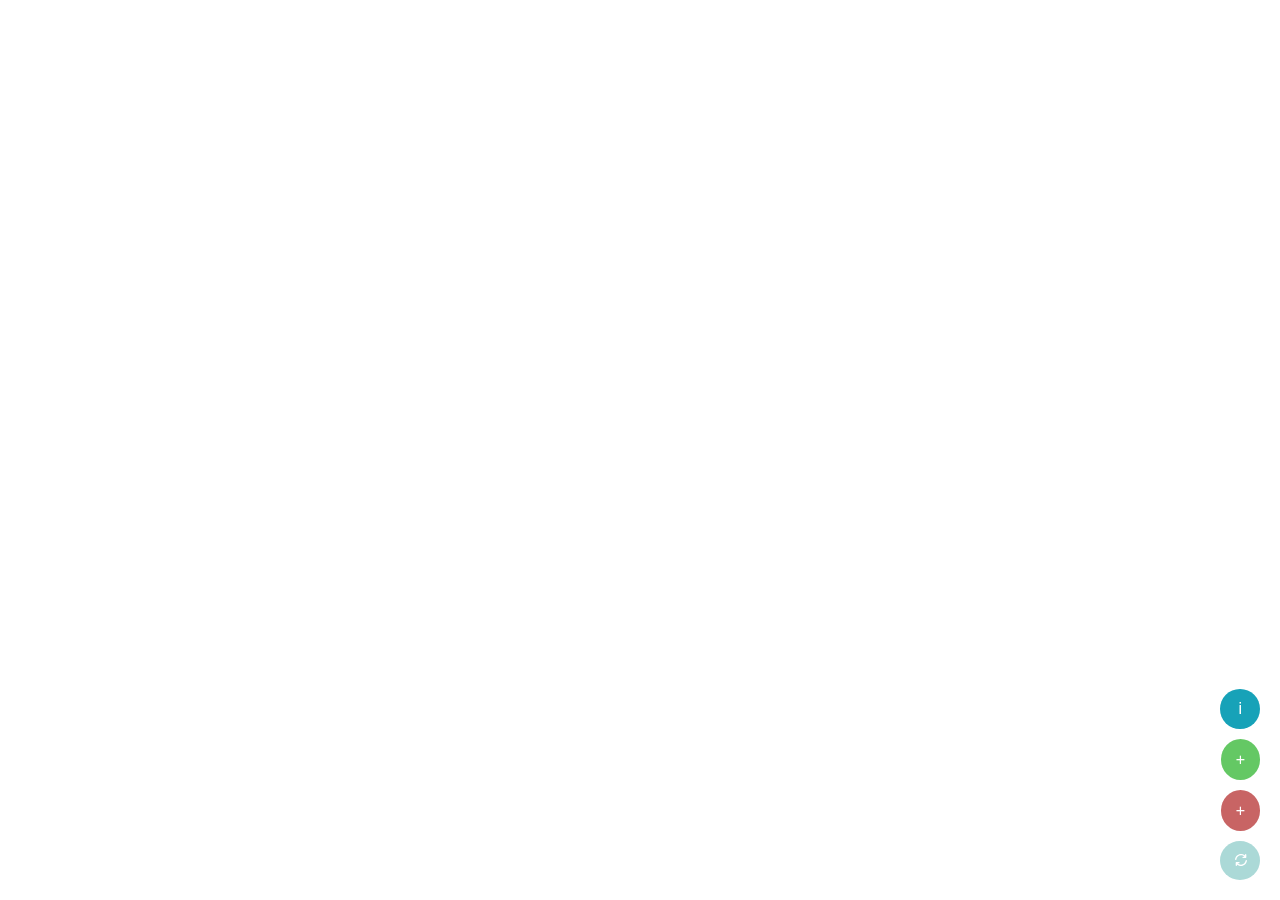
==== index.html @ 96e3f83c "Info started" ====
<!DOCTYPE html>

<html>
  <head>
    <title>SVM Radial Kernel in AR</title>
    <meta charset="utf-8">
    <meta http-equiv="X-UA-Compatible" content="IE=edge">
    <link rel="stylesheet" href="style.css">

    <script src="./library/svm.js"></script>
		<script src="./imports/three.min.js"></script>
    <script src="./imports/aframe.min.js"></script>
    <script src="./imports/aframe-ar.js"></script>
    <script src="./helpers/gesture_detector.js"></script>
    <script src="./js/gesture_handler.js"></script>
    
  </head>

  <body>
    <div class="button-container">
      <button class="circle-button info-btn" title="Model Info">i</button>
      <button class="circle-button green" title="Add green data point" onclick="addPoint('green')">+</button>
      <button class="circle-button red" title="Add red data point" onclick="addPoint('red')">+</button>
      <button class="circle-button grey" title="Re-model" onclick="reModel()">
        <svg width="14" height="14" viewBox="0 0 21 21" fill="none" xmlns="http://www.w3.org/2000/svg"><path fill-rule="evenodd" clip-rule="evenodd" d="M3.0698 10.8763C3.62354 6.43564 7.4099 3 12.0002 3C14.2826 3 16.403 3.85067 18.0121 5.25439V4C18.0121 3.44772 18.4598 3 19.0121 3C19.5644 3 20.0121 3.44772 20.0121 4V8C20.0121 8.55228 19.5644 9 19.0121 9H15.0121C14.4598 9 14.0121 8.55228 14.0121 8C14.0121 7.44772 14.4598 7 15.0121 7H16.9574C15.6759 5.76379 13.9103 5 12.0002 5C8.43131 5 5.48489 7.67174 5.05443 11.1237C4.98609 11.6718 4.48642 12.0607 3.93838 11.9923C3.39034 11.924 3.00146 11.4243 3.0698 10.8763ZM20.0621 12.0077C20.6101 12.076 20.999 12.5757 20.9306 13.1237C20.3769 17.5644 16.5905 21 12.0002 21C9.72345 21 7.60785 20.1535 6.00022 18.7559V20C6.00022 20.5523 5.55251 21 5.00022 21C4.44794 21 4.00022 20.5523 4.00022 20V16C4.00022 15.4477 4.44794 15 5.00022 15H9.00022C9.55251 15 10.0002 15.4477 10.0002 16C10.0002 16.5523 9.55251 17 9.00022 17H7.04308C8.32456 18.2362 10.0901 19 12.0002 19C15.5691 19 18.5156 16.3283 18.946 12.8763C19.0144 12.3282 19.514 11.9393 20.0621 12.0077Z" fill="currentColor"></path></svg>
      </button>
    </div>
  
    <a-scene
      id="scene"
      arjs
      embedded
      renderer="logarithmicDepthBuffer: true;"
      vr-mode-ui="enabled: false"
      gesture-detector
    >
      <a-marker
        id="markerA"
        preset="custom"
        type="pattern" 
        url="markers/kanji.patt"
        raycaster="objects: .clickable"
        emitevents="true"
        cursor="fuse: false; rayOrigin: mouse;"
      >
        <a-entity
          id="model_entity"
          class="clickable"
          gesture-handler
        > 
          <a-plane
            id="svm_plane"
            class="clickable"
          >
          </a-plane>
          
        </a-entity>
      </a-marker>

      <a-entity camera></a-entity>
    </a-scene>

    <!-- Modal -->
    <div id="infoModal" class="modal">
      <div class="modal-content">
        <span class="close-btn">&times;</span>
        <h2>Information</h2>
        <p>C = 1.0</p>
        <p>Using Rbf Kernel with Sigma = 0.50</p>
      </div>
    </div>

  </body>
  
  <footer>
    <script src="./js/init_global.js"></script>
    <script src="./js/svm_train.js"></script>
    <script src="./js/model.js"></script>
    <script src="./js/ar_controls.js"></script>
    <script src="./js/touch_handler.js"></script>
    <script src="./js/info_controls.js"></script>
    <script src="./helpers/cursor.js" defer></script>
  </footer>
</html>
---- style.css ----
body {
    font-family: Monospace; 
    margin: 0; 
    height: 100%; 
    overflow: hidden;
}

.button-container {
    position: fixed;
    bottom: 20px;
    right: 20px;
    display: flex;
    flex-direction: column;
    align-items: flex-end;
    gap: 10px;
    z-index: 1;
    /* position: absolute; bottom: 10px; right: 10px; width:100%; text-align: right; z-index: 1; */
}

.circle-button {
    border: none;
    color: white;
    text-align: center;
    text-decoration: none;
    display: inline-block;
    font-size: 16px;
    border-radius: 50%;
    cursor: pointer;
}

.circle-button.info-btn {    
    padding: 11px 18px;
    background-color: #17a2b8;
}

.circle-button.green {    
    padding: 11.5px 15px;
    background-color: #64c864;
}

.circle-button.red {    
    padding: 11.5px 15px;
    background-color: #c86464;
}

.circle-button.grey {
    padding: 10.5px 13px;
    background-color: #abd9d7;
}


/* Modal Styles */
.modal {
    display: none; /* Hidden by default */
    position: fixed; /* Stay in place */
    z-index: 2; /* Sit on top */
    left: 0;
    top: 0;
    width: 100%; /* Full width */
    height: 100%; /* Full height */
    overflow: auto; /* Enable scroll if needed */
    background-color: rgb(0,0,0); /* Fallback color */
    background-color: rgba(0,0,0,0.7); /* Black w/ opacity */
}

.modal-content {
    background-color: #f4f4f4;
    margin: 20% auto;
    padding: 20px;
    border: 1px solid #888;
    width: 80%; /* Could be more or less, depending on screen size */
    text-align: center;
    box-shadow: 0 4px 8px 0 rgba(0, 0, 0, 0.2);
    border-radius: 8px;
}

.close-btn {
    color: #aaa;
    float: right;
    font-size: 28px;
    font-weight: bold;
}

.close-btn:hover,
.close-btn:focus {
    color: black;
    text-decoration: none;
    cursor: pointer;
}
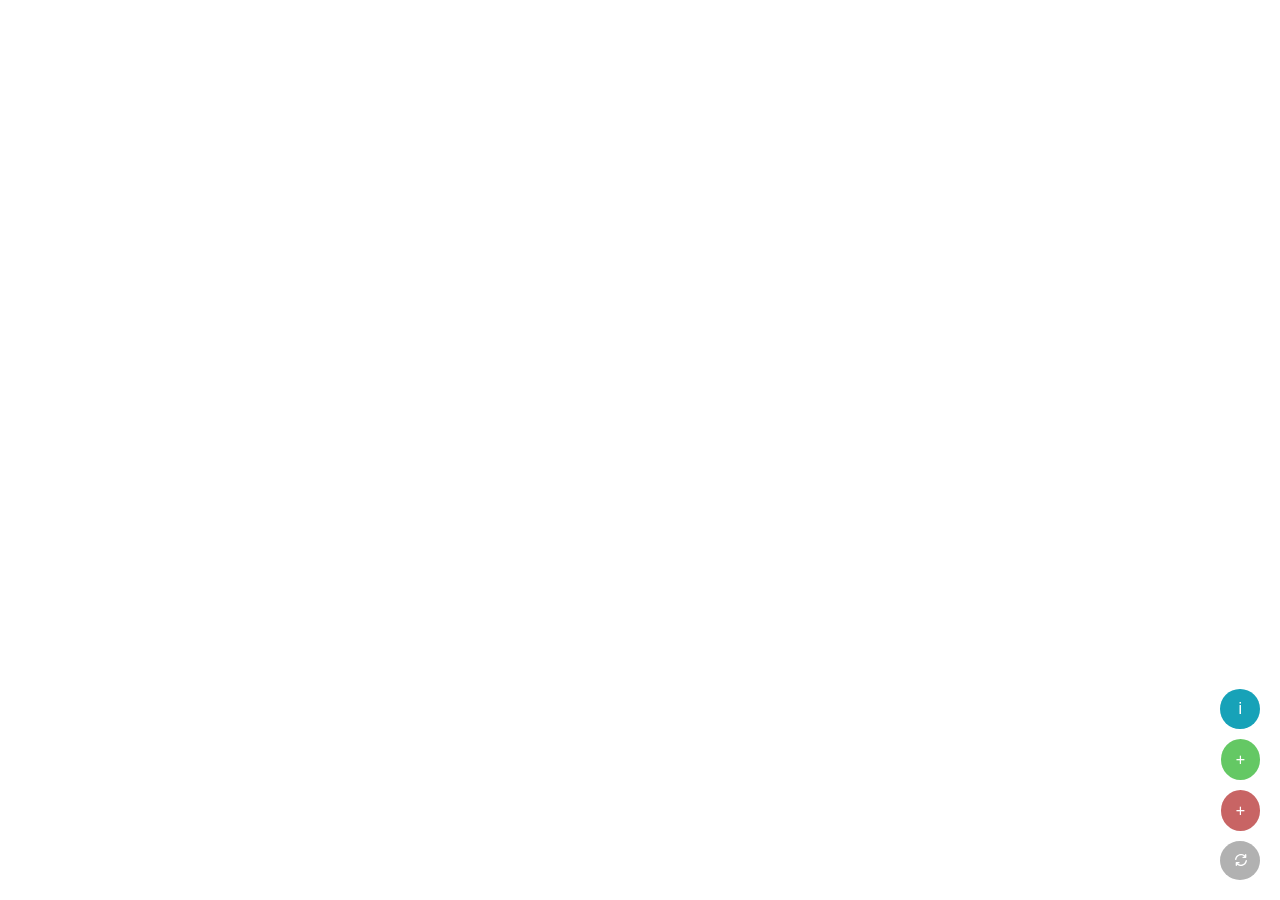
==== commit 736591c0: "info elements" ====
--- a/index.html
+++ b/index.html
@@ -19,9 +19,9 @@
   <body>
     <div class="button-container">
       <button class="circle-button info-btn" title="Model Info">i</button>
-      <button class="circle-button green" title="Add green data point" onclick="addPoint('green')">+</button>
-      <button class="circle-button red" title="Add red data point" onclick="addPoint('red')">+</button>
-      <button class="circle-button grey" title="Re-model" onclick="reModel()">
+      <button id="greenBtn" class="circle-button green" title="Add green data point" onclick="addPoint('green')">+</button>
+      <button id="redBtn"   class="circle-button red"   title="Add red data point"   onclick="addPoint('red')"  >+</button>
+      <button class="circle-button grey" title="Re-model" onclick="reModelClick(this)">
         <svg width="14" height="14" viewBox="0 0 21 21" fill="none" xmlns="http://www.w3.org/2000/svg"><path fill-rule="evenodd" clip-rule="evenodd" d="M3.0698 10.8763C3.62354 6.43564 7.4099 3 12.0002 3C14.2826 3 16.403 3.85067 18.0121 5.25439V4C18.0121 3.44772 18.4598 3 19.0121 3C19.5644 3 20.0121 3.44772 20.0121 4V8C20.0121 8.55228 19.5644 9 19.0121 9H15.0121C14.4598 9 14.0121 8.55228 14.0121 8C14.0121 7.44772 14.4598 7 15.0121 7H16.9574C15.6759 5.76379 13.9103 5 12.0002 5C8.43131 5 5.48489 7.67174 5.05443 11.1237C4.98609 11.6718 4.48642 12.0607 3.93838 11.9923C3.39034 11.924 3.00146 11.4243 3.0698 10.8763ZM20.0621 12.0077C20.6101 12.076 20.999 12.5757 20.9306 13.1237C20.3769 17.5644 16.5905 21 12.0002 21C9.72345 21 7.60785 20.1535 6.00022 18.7559V20C6.00022 20.5523 5.55251 21 5.00022 21C4.44794 21 4.00022 20.5523 4.00022 20V16C4.00022 15.4477 4.44794 15 5.00022 15H9.00022C9.55251 15 10.0002 15.4477 10.0002 16C10.0002 16.5523 9.55251 17 9.00022 17H7.04308C8.32456 18.2362 10.0901 19 12.0002 19C15.5691 19 18.5156 16.3283 18.946 12.8763C19.0144 12.3282 19.514 11.9393 20.0621 12.0077Z" fill="currentColor"></path></svg>
       </button>
     </div>
@@ -61,13 +61,15 @@
     </a-scene>
 
     <!-- Modal -->
-    <div id="infoModal" class="modal">
-      <div class="modal-content">
-        <span class="close-btn">&times;</span>
-        <h2>Information</h2>
-        <p>C = 1.0</p>
-        <p>Using Rbf Kernel with Sigma = 0.50</p>
-      </div>
+    <div id="info-modal" style="display: none;">
+      <p>C = <span id="c-value">1.0</span></p>
+      <input type="range" id="c-slider" min="-2" max="2" step="0.1" value="0">
+      
+      <p>RBF Kernel Sigma = <span id="sigma-value">0.50</span></p>
+      <input type="range" id="sigma-slider" min="-2" max="2" step="0.1" value="-0.3">
+      
+      <p>Number of support vectors: <span id="num-vector"></span></p>
+      <p style="margin-bottom: 1em;">Converged in <span id="converge-val"></span> iterations</p>
     </div>
 
   </body>
@@ -80,5 +82,22 @@
     <script src="./js/touch_handler.js"></script>
     <script src="./js/info_controls.js"></script>
     <script src="./helpers/cursor.js" defer></script>
+    <script>
+    // document.addEventListener('DOMContentLoaded', () => {
+  //     const buttons = document.querySelectorAll('.button-container .circle-button');
+  
+  //     buttons.forEach(button => {
+  //         button.addEventListener('click', function() {
+  //             // Add highlight class
+  //             this.classList.add('highlight');
+  
+  //             // Remove highlight after 2 seconds (2000 milliseconds)
+  //             setTimeout(() => {
+  //                 this.classList.remove('highlight');
+  //             }, 200);
+  //         });
+  //     });
+  // });
+  </script>
   </footer>
 </html>--- a/style.css
+++ b/style.css
@@ -30,60 +30,54 @@
 
 .circle-button.info-btn {    
     padding: 11px 18px;
-    background-color: #17a2b8;
+    background-color: rgb(23, 162, 184); /* #17a2b8 */
 }
 
 .circle-button.green {    
     padding: 11.5px 15px;
-    background-color: #64c864;
+    background-color: rgb(100, 200, 100); /* #64c864 */
 }
 
 .circle-button.red {    
     padding: 11.5px 15px;
-    background-color: #c86464;
+    background-color: rgb(200, 100, 100); /* #c86464 */
 }
 
 .circle-button.grey {
     padding: 10.5px 13px;
-    background-color: #abd9d7;
+    background-color: rgb(177, 177, 177);
 }
 
 
-/* Modal Styles */
-.modal {
-    display: none; /* Hidden by default */
-    position: fixed; /* Stay in place */
-    z-index: 2; /* Sit on top */
-    left: 0;
-    top: 0;
-    width: 100%; /* Full width */
-    height: 100%; /* Full height */
-    overflow: auto; /* Enable scroll if needed */
+#info-modal {
     background-color: rgb(0,0,0); /* Fallback color */
     background-color: rgba(0,0,0,0.7); /* Black w/ opacity */
-}
-
-.modal-content {
-    background-color: #f4f4f4;
-    margin: 20% auto;
-    padding: 20px;
-    border: 1px solid #888;
-    width: 80%; /* Could be more or less, depending on screen size */
+    margin: 0 0 20px 2%;
+    z-index: 2;
+    position: fixed;
+    padding: 1% 3%;
+    bottom: 0;
+    left: 0;
+    color: white;
+    border: 1px solid #000;
     text-align: center;
     box-shadow: 0 4px 8px 0 rgba(0, 0, 0, 0.2);
     border-radius: 8px;
+    overflow: auto;
 }
 
-.close-btn {
-    color: #aaa;
-    float: right;
-    font-size: 28px;
-    font-weight: bold;
+#info-modal p {
+    margin-top: 1em;
+    margin-bottom: 0.5em;
 }
 
-.close-btn:hover,
-.close-btn:focus {
-    color: black;
-    text-decoration: none;
-    cursor: pointer;
+#info-modal input[type=range] {
+    width: 80%;
+    margin-bottom: 0.5em;
 }
+
+.circle-button.highlight {
+    filter: brightness(1.2);
+}
+
+
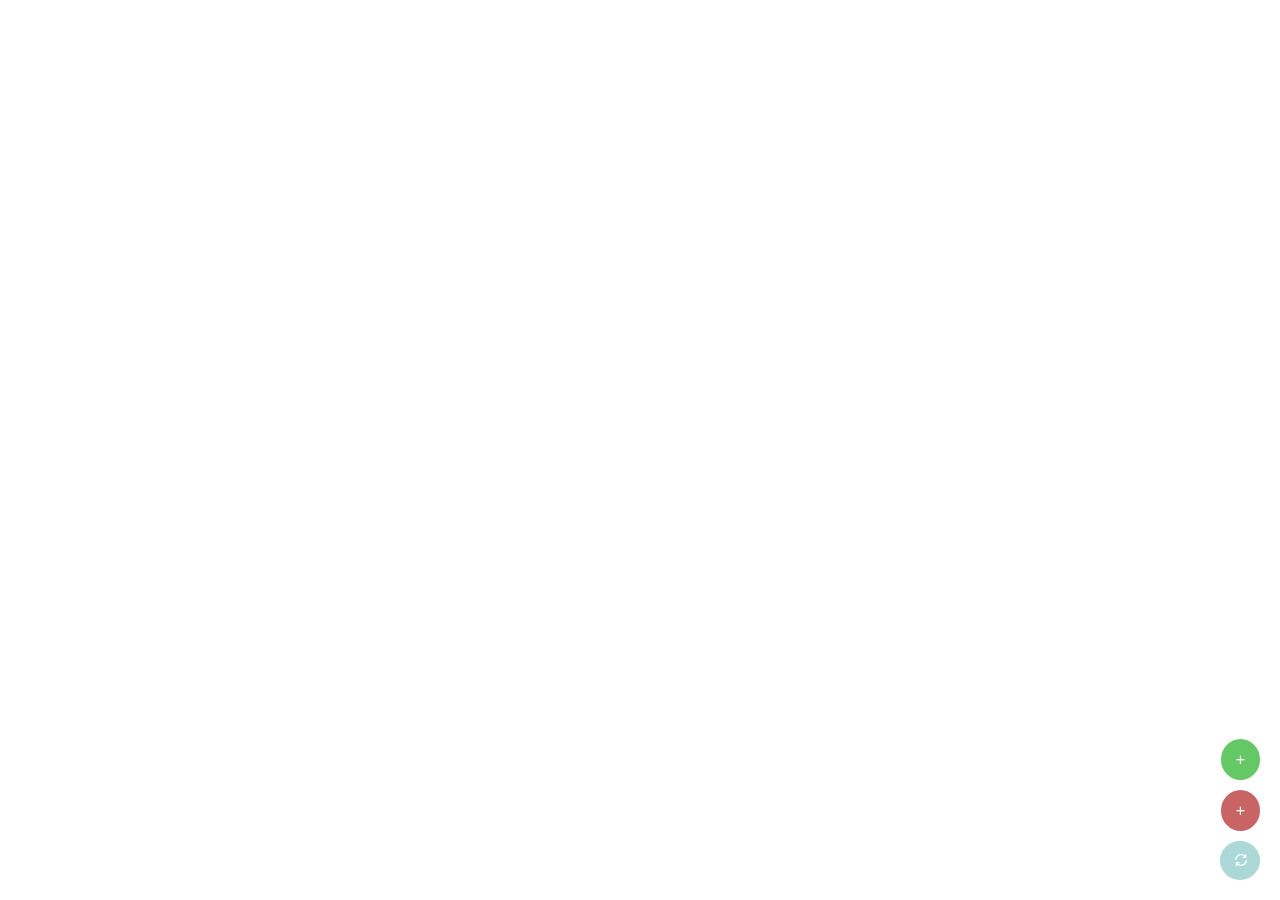
==== commit b58f8b08: "Merge pull request #1 from shah-deep2/touchcontrols" ====
--- a/index.html
+++ b/index.html
@@ -18,10 +18,9 @@
 
   <body>
     <div class="button-container">
-      <button class="circle-button info-btn" title="Model Info">i</button>
-      <button id="greenBtn" class="circle-button green" title="Add green data point" onclick="addPoint('green')">+</button>
-      <button id="redBtn"   class="circle-button red"   title="Add red data point"   onclick="addPoint('red')"  >+</button>
-      <button class="circle-button grey" title="Re-model" onclick="reModelClick(this)">
+      <button class="circle-button green" title="Add green data point" onclick="addPoint('green')">+</button>
+      <button class="circle-button red" title="Add red data point" onclick="addPoint('red')">+</button>
+      <button class="circle-button grey" title="Re-model" onclick="reModel()">
         <svg width="14" height="14" viewBox="0 0 21 21" fill="none" xmlns="http://www.w3.org/2000/svg"><path fill-rule="evenodd" clip-rule="evenodd" d="M3.0698 10.8763C3.62354 6.43564 7.4099 3 12.0002 3C14.2826 3 16.403 3.85067 18.0121 5.25439V4C18.0121 3.44772 18.4598 3 19.0121 3C19.5644 3 20.0121 3.44772 20.0121 4V8C20.0121 8.55228 19.5644 9 19.0121 9H15.0121C14.4598 9 14.0121 8.55228 14.0121 8C14.0121 7.44772 14.4598 7 15.0121 7H16.9574C15.6759 5.76379 13.9103 5 12.0002 5C8.43131 5 5.48489 7.67174 5.05443 11.1237C4.98609 11.6718 4.48642 12.0607 3.93838 11.9923C3.39034 11.924 3.00146 11.4243 3.0698 10.8763ZM20.0621 12.0077C20.6101 12.076 20.999 12.5757 20.9306 13.1237C20.3769 17.5644 16.5905 21 12.0002 21C9.72345 21 7.60785 20.1535 6.00022 18.7559V20C6.00022 20.5523 5.55251 21 5.00022 21C4.44794 21 4.00022 20.5523 4.00022 20V16C4.00022 15.4477 4.44794 15 5.00022 15H9.00022C9.55251 15 10.0002 15.4477 10.0002 16C10.0002 16.5523 9.55251 17 9.00022 17H7.04308C8.32456 18.2362 10.0901 19 12.0002 19C15.5691 19 18.5156 16.3283 18.946 12.8763C19.0144 12.3282 19.514 11.9393 20.0621 12.0077Z" fill="currentColor"></path></svg>
       </button>
     </div>
@@ -59,19 +58,6 @@
 
       <a-entity camera></a-entity>
     </a-scene>
-
-    <!-- Modal -->
-    <div id="info-modal" style="display: none;">
-      <p>C = <span id="c-value">1.0</span></p>
-      <input type="range" id="c-slider" min="-2" max="2" step="0.1" value="0">
-      
-      <p>RBF Kernel Sigma = <span id="sigma-value">0.50</span></p>
-      <input type="range" id="sigma-slider" min="-2" max="2" step="0.1" value="-0.3">
-      
-      <p>Number of support vectors: <span id="num-vector"></span></p>
-      <p style="margin-bottom: 1em;">Converged in <span id="converge-val"></span> iterations</p>
-    </div>
-
   </body>
   
   <footer>
@@ -80,24 +66,6 @@
     <script src="./js/model.js"></script>
     <script src="./js/ar_controls.js"></script>
     <script src="./js/touch_handler.js"></script>
-    <script src="./js/info_controls.js"></script>
     <script src="./helpers/cursor.js" defer></script>
-    <script>
-    // document.addEventListener('DOMContentLoaded', () => {
-  //     const buttons = document.querySelectorAll('.button-container .circle-button');
-  
-  //     buttons.forEach(button => {
-  //         button.addEventListener('click', function() {
-  //             // Add highlight class
-  //             this.classList.add('highlight');
-  
-  //             // Remove highlight after 2 seconds (2000 milliseconds)
-  //             setTimeout(() => {
-  //                 this.classList.remove('highlight');
-  //             }, 200);
-  //         });
-  //     });
-  // });
-  </script>
   </footer>
 </html>--- a/style.css
+++ b/style.css
@@ -28,56 +28,17 @@
     cursor: pointer;
 }
 
-.circle-button.info-btn {    
-    padding: 11px 18px;
-    background-color: rgb(23, 162, 184); /* #17a2b8 */
-}
-
 .circle-button.green {    
     padding: 11.5px 15px;
-    background-color: rgb(100, 200, 100); /* #64c864 */
+    background-color: #64c864;
 }
 
 .circle-button.red {    
     padding: 11.5px 15px;
-    background-color: rgb(200, 100, 100); /* #c86464 */
+    background-color: #c86464;
 }
 
 .circle-button.grey {
     padding: 10.5px 13px;
-    background-color: rgb(177, 177, 177);
+    background-color: #abd9d7;
 }
-
-
-#info-modal {
-    background-color: rgb(0,0,0); /* Fallback color */
-    background-color: rgba(0,0,0,0.7); /* Black w/ opacity */
-    margin: 0 0 20px 2%;
-    z-index: 2;
-    position: fixed;
-    padding: 1% 3%;
-    bottom: 0;
-    left: 0;
-    color: white;
-    border: 1px solid #000;
-    text-align: center;
-    box-shadow: 0 4px 8px 0 rgba(0, 0, 0, 0.2);
-    border-radius: 8px;
-    overflow: auto;
-}
-
-#info-modal p {
-    margin-top: 1em;
-    margin-bottom: 0.5em;
-}
-
-#info-modal input[type=range] {
-    width: 80%;
-    margin-bottom: 0.5em;
-}
-
-.circle-button.highlight {
-    filter: brightness(1.2);
-}
-
-
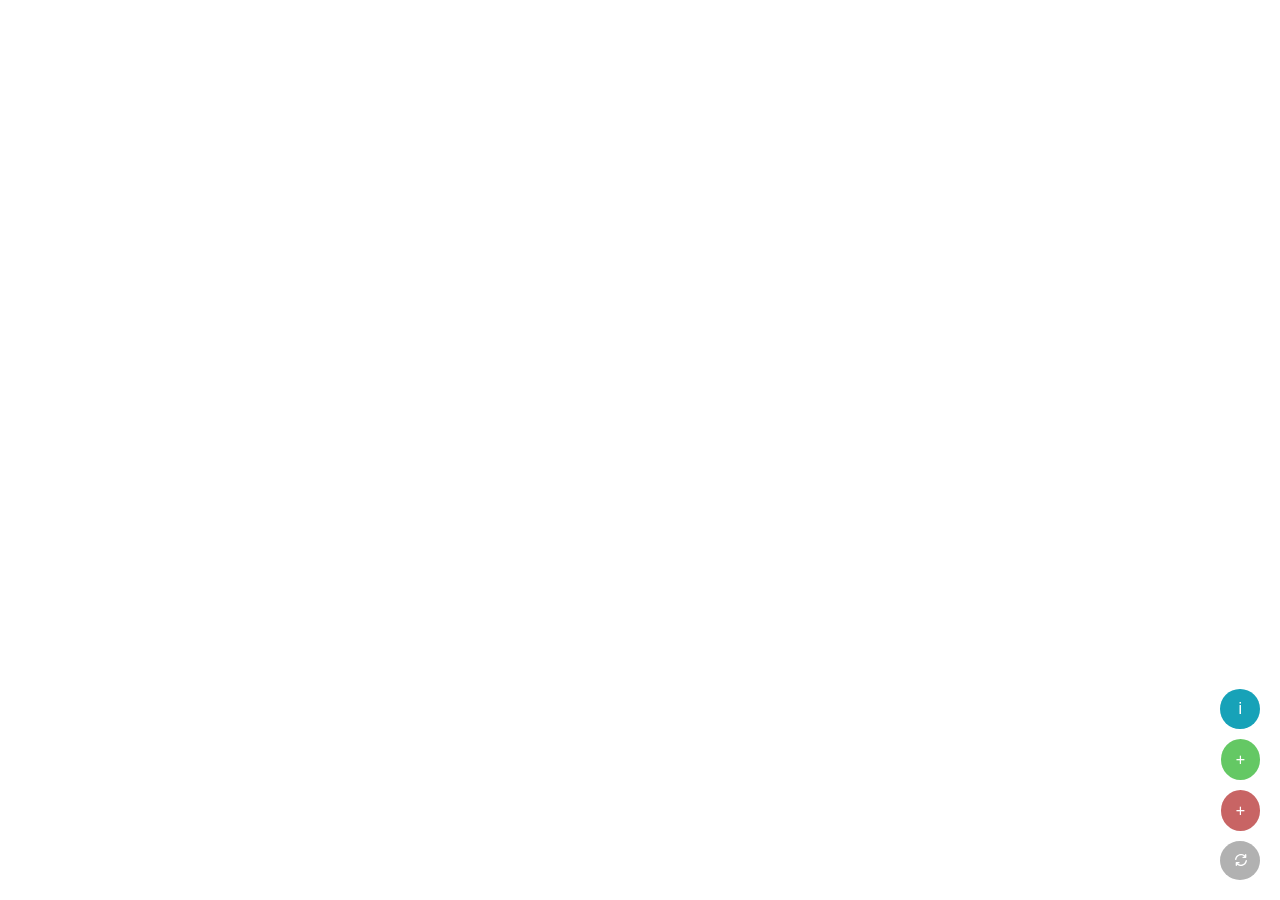
==== commit 7dcac741: "Merge pull request #2 from shah-deep2/info-controls" ====
--- a/index.html
+++ b/index.html
@@ -18,9 +18,10 @@
 
   <body>
     <div class="button-container">
-      <button class="circle-button green" title="Add green data point" onclick="addPoint('green')">+</button>
-      <button class="circle-button red" title="Add red data point" onclick="addPoint('red')">+</button>
-      <button class="circle-button grey" title="Re-model" onclick="reModel()">
+      <button class="circle-button info-btn" title="Model Info">i</button>
+      <button id="greenBtn" class="circle-button green" title="Add green data point" onclick="addPoint('green')">+</button>
+      <button id="redBtn"   class="circle-button red"   title="Add red data point"   onclick="addPoint('red')"  >+</button>
+      <button class="circle-button grey" title="Re-model" onclick="reModelClick(this)">
         <svg width="14" height="14" viewBox="0 0 21 21" fill="none" xmlns="http://www.w3.org/2000/svg"><path fill-rule="evenodd" clip-rule="evenodd" d="M3.0698 10.8763C3.62354 6.43564 7.4099 3 12.0002 3C14.2826 3 16.403 3.85067 18.0121 5.25439V4C18.0121 3.44772 18.4598 3 19.0121 3C19.5644 3 20.0121 3.44772 20.0121 4V8C20.0121 8.55228 19.5644 9 19.0121 9H15.0121C14.4598 9 14.0121 8.55228 14.0121 8C14.0121 7.44772 14.4598 7 15.0121 7H16.9574C15.6759 5.76379 13.9103 5 12.0002 5C8.43131 5 5.48489 7.67174 5.05443 11.1237C4.98609 11.6718 4.48642 12.0607 3.93838 11.9923C3.39034 11.924 3.00146 11.4243 3.0698 10.8763ZM20.0621 12.0077C20.6101 12.076 20.999 12.5757 20.9306 13.1237C20.3769 17.5644 16.5905 21 12.0002 21C9.72345 21 7.60785 20.1535 6.00022 18.7559V20C6.00022 20.5523 5.55251 21 5.00022 21C4.44794 21 4.00022 20.5523 4.00022 20V16C4.00022 15.4477 4.44794 15 5.00022 15H9.00022C9.55251 15 10.0002 15.4477 10.0002 16C10.0002 16.5523 9.55251 17 9.00022 17H7.04308C8.32456 18.2362 10.0901 19 12.0002 19C15.5691 19 18.5156 16.3283 18.946 12.8763C19.0144 12.3282 19.514 11.9393 20.0621 12.0077Z" fill="currentColor"></path></svg>
       </button>
     </div>
@@ -58,6 +59,19 @@
 
       <a-entity camera></a-entity>
     </a-scene>
+
+    <!-- Modal -->
+    <div id="info-modal" style="display: none;">
+      <p>C = <span id="c-value">1.0</span></p>
+      <input type="range" id="c-slider" min="-2" max="2" step="0.1" value="0">
+      
+      <p>RBF Kernel Sigma = <span id="sigma-value">0.50</span></p>
+      <input type="range" id="sigma-slider" min="-2" max="2" step="0.1" value="-0.3">
+      
+      <p>Number of support vectors: <span id="num-vector"></span></p>
+      <p style="margin-bottom: 1em;">Converged in <span id="converge-val"></span> iterations</p>
+    </div>
+
   </body>
   
   <footer>
@@ -66,6 +80,24 @@
     <script src="./js/model.js"></script>
     <script src="./js/ar_controls.js"></script>
     <script src="./js/touch_handler.js"></script>
+    <script src="./js/info_controls.js"></script>
     <script src="./helpers/cursor.js" defer></script>
+    <script>
+    // document.addEventListener('DOMContentLoaded', () => {
+  //     const buttons = document.querySelectorAll('.button-container .circle-button');
+  
+  //     buttons.forEach(button => {
+  //         button.addEventListener('click', function() {
+  //             // Add highlight class
+  //             this.classList.add('highlight');
+  
+  //             // Remove highlight after 2 seconds (2000 milliseconds)
+  //             setTimeout(() => {
+  //                 this.classList.remove('highlight');
+  //             }, 200);
+  //         });
+  //     });
+  // });
+  </script>
   </footer>
 </html>--- a/style.css
+++ b/style.css
@@ -28,17 +28,56 @@
     cursor: pointer;
 }
 
+.circle-button.info-btn {    
+    padding: 11px 18px;
+    background-color: rgb(23, 162, 184); /* #17a2b8 */
+}
+
 .circle-button.green {    
     padding: 11.5px 15px;
-    background-color: #64c864;
+    background-color: rgb(100, 200, 100); /* #64c864 */
 }
 
 .circle-button.red {    
     padding: 11.5px 15px;
-    background-color: #c86464;
+    background-color: rgb(200, 100, 100); /* #c86464 */
 }
 
 .circle-button.grey {
     padding: 10.5px 13px;
-    background-color: #abd9d7;
+    background-color: rgb(177, 177, 177);
 }
+
+
+#info-modal {
+    background-color: rgb(0,0,0); /* Fallback color */
+    background-color: rgba(0,0,0,0.7); /* Black w/ opacity */
+    margin: 0 0 20px 2%;
+    z-index: 2;
+    position: fixed;
+    padding: 1% 3%;
+    bottom: 0;
+    left: 0;
+    color: white;
+    border: 1px solid #000;
+    text-align: center;
+    box-shadow: 0 4px 8px 0 rgba(0, 0, 0, 0.2);
+    border-radius: 8px;
+    overflow: auto;
+}
+
+#info-modal p {
+    margin-top: 1em;
+    margin-bottom: 0.5em;
+}
+
+#info-modal input[type=range] {
+    width: 80%;
+    margin-bottom: 0.5em;
+}
+
+.circle-button.highlight {
+    filter: brightness(1.2);
+}
+
+
